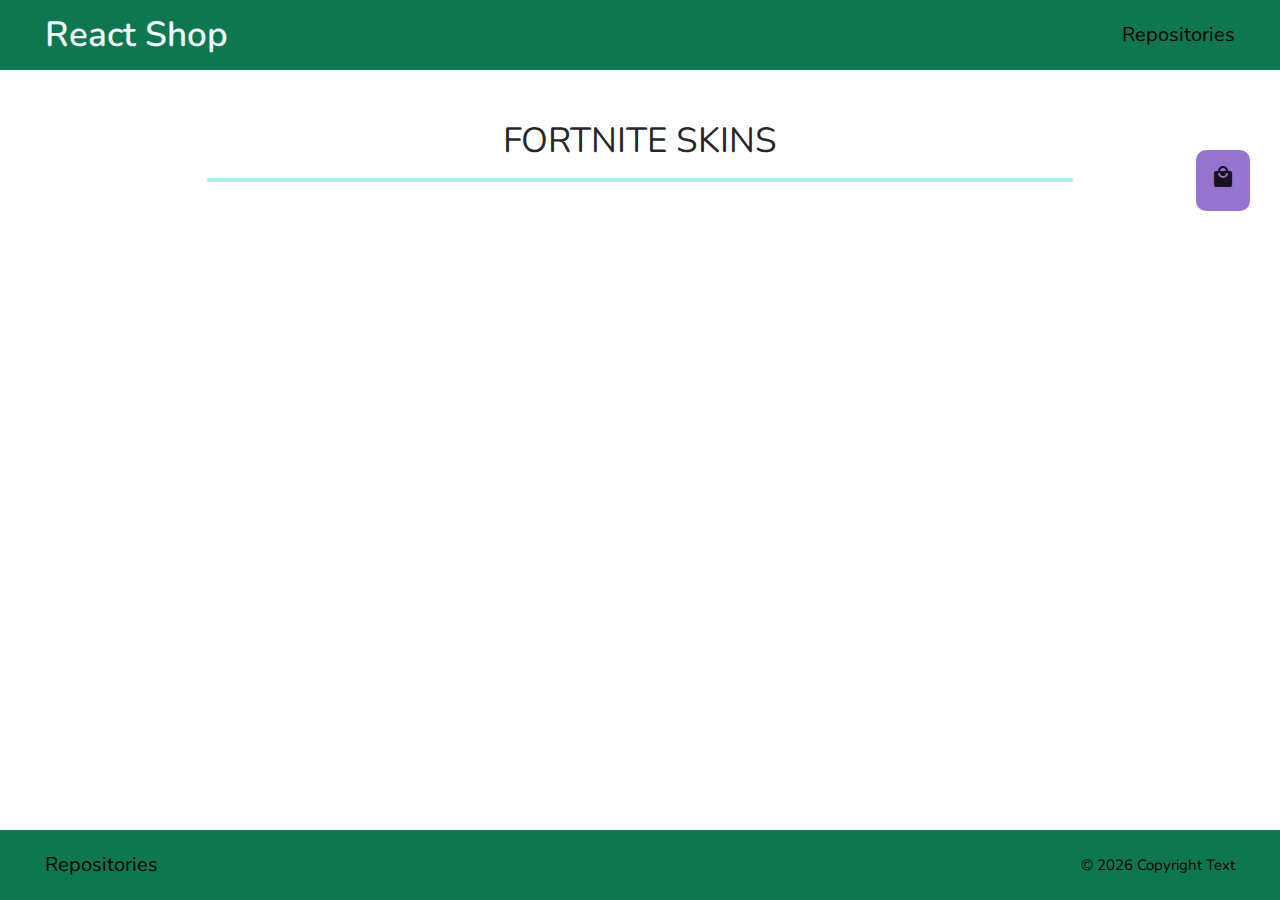
==== index.html @ 1063801d "Updates" ====
<!doctype html><html lang="en"><head><meta charset="utf-8"/><link rel="icon" href="/favicon.ico"/><meta name="viewport" content="width=device-width,initial-scale=1"/><meta name="theme-color" content="#000000"/><meta name="description" content="React Shop "/><link rel="apple-touch-icon" href="/logo192.png"/><link rel="manifest" href="/manifest.json"/><title>React Shop</title><link rel="stylesheet" href="https://cdnjs.cloudflare.com/ajax/libs/materialize/1.0.0/css/materialize.min.css"/><link href="https://fonts.googleapis.com/icon?family=Material+Icons" rel="stylesheet"/><script defer="defer" src="/static/js/main.e4588ed6.js"></script><link href="/static/css/main.5cb0a7de.css" rel="stylesheet"></head><body><noscript>You need to enable JavaScript to run this app.</noscript><div id="root"></div></body></html>
---- static/css/main.5cb0a7de.css ----
@import url(https://fonts.googleapis.com/css2?family=Montserrat&family=Nunito:wght@300;400;600&display=swap);body{font-family:Montserrat,sans-serif;font-family:Nunito,sans-serif}*,:after,:before{box-sizing:border-box;margin:0;padding:0}a{color:#000;text-decoration:none}li{list-style-type:none}.content{min-height:calc(100vh - 140px);padding:1.5rem 1rem}.title_top{font-size:35px;text-align:center;text-transform:uppercase}.goods{grid-gap:1rem;display:grid;gap:1rem;grid-template-columns:repeat(auto-fill,minmax(250px,1fr));margin:50px 0;position:relative}.header{align-items:center;background-color:#0e774f;display:flex;height:70px;justify-content:space-between;padding:0 45px}.logo a{color:#f0f8ff;font-size:35px;font-weight:600}.nav_item{font-size:20px;font-weight:400}.footer{align-items:center;background-color:#0e774f;display:flex;height:70px;justify-content:space-between;padding:0 45px}.repo{font-size:20px;font-weight:400}.projects__wrapper{border:1px solid #beb5b5;display:flex;flex-direction:column;padding:5px}.projects__img{display:block;max-width:100%}.descr__inner{background-color:#fff;display:flex;flex-direction:column;max-width:300px;min-height:84px}.projects__subtitle{font-size:22px;margin-top:19px;text-transform:uppercase}.projects__descr,.projects__subtitle{color:#333;font-style:normal;font-weight:400;line-height:20px;text-align:center}.projects__descr{font-size:15px;margin-top:4px}.price{font-size:25px;font-weight:400;margin-bottom:10px;text-align:center}.cart{border-radius:10px;bottom:2rem;cursor:pointer;padding:1rem;position:fixed;right:2rem;z-index:1}.btn{border-radius:5px;margin:0 auto;min-width:150px}.count{font-size:15px;font-weight:600}.cart_price,.cart_title{color:#fff;font-size:20px}.product{font-size:18px}.cartList{-webkit-animation:show .5s ease-in-out;animation:show .5s ease-in-out;background-color:#fff;border:2px solid #100f0f;border-radius:10px;box-shadow:0 1px 75px 67px rgba(34,60,80,.2);left:50%;max-width:90%;position:fixed;top:50%;-webkit-transform:translate(-50%,-50%);transform:translate(-50%,-50%);width:45rem}.close{color:#fff;cursor:pointer;left:93%;position:absolute;top:.5rem}.amountBtn{border:none;border-radius:50%;cursor:pointer;font-size:18px;font-weight:900;height:25px;line-height:15px;margin:0 5px;opacity:.7;width:25px}.orderBtn{display:block;margin:10px auto}.alert{align-items:center;-webkit-animation:showAlert .5s ease-in-out;animation:showAlert .5s ease-in-out;background-color:#9b78d2;border-radius:10px;box-shadow:0 1px 75px 67px rgba(34,60,80,.2);display:flex;height:35px;justify-content:center;left:70%;padding:10px;position:fixed;top:10%;z-index:10}.message{color:#fff;font-size:20px;text-align:center}@-webkit-keyframes show{0%{opacity:0;top:70%}to{opacity:1;top:50%}}@keyframes show{0%{opacity:0;top:70%}to{opacity:1;top:50%}}@media (min-width:767px){.cart{bottom:auto;top:10rem}}@media (max-width:426px){.goods{grid-gap:20px;display:grid;grid-template-columns:repeat(2,3fr)}.projects__subtitle{font-size:14px}.btn,.projects__descr{font-size:12px}.btn{height:30px;line-height:15px;margin:0 auto;text-align:center;width:80px}.nav_list{display:none}.header{justify-content:center}.product{font-size:15px}.alert{left:40%;top:82%}.message{font-size:12px}}@media (max-width:376px){.nav_list{display:none}.header{justify-content:center}.logo a{font-size:30px}}
/*# sourceMappingURL=main.5cb0a7de.css.map*/
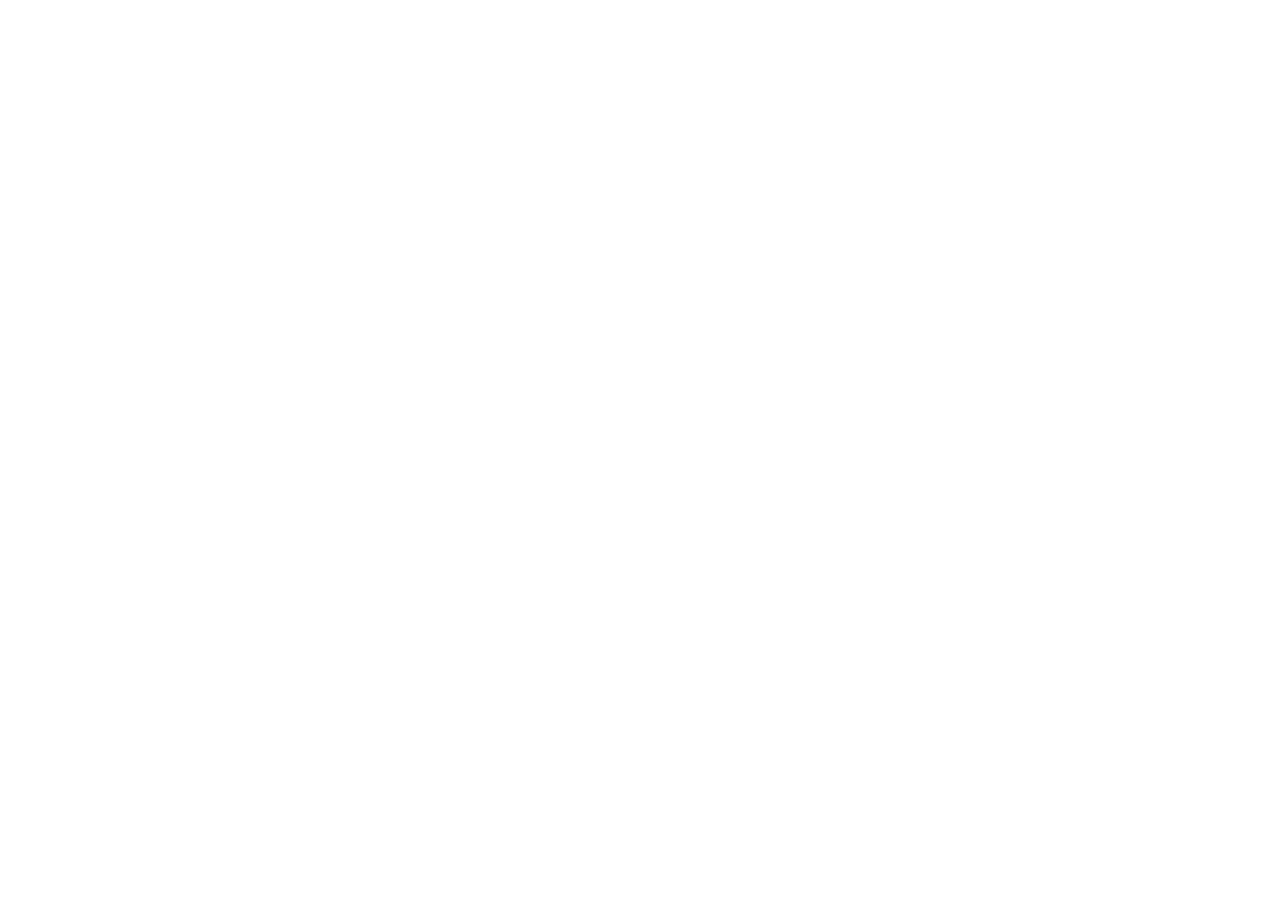
==== commit 73a1c1fb: "Updates" ====
--- a/index.html
+++ b/index.html
@@ -1 +1 @@
-<!doctype html><html lang="en"><head><meta charset="utf-8"/><link rel="icon" href="/favicon.ico"/><meta name="viewport" content="width=device-width,initial-scale=1"/><meta name="theme-color" content="#000000"/><meta name="description" content="React Shop "/><link rel="apple-touch-icon" href="/logo192.png"/><link rel="manifest" href="/manifest.json"/><title>React Shop</title><link rel="stylesheet" href="https://cdnjs.cloudflare.com/ajax/libs/materialize/1.0.0/css/materialize.min.css"/><link href="https://fonts.googleapis.com/icon?family=Material+Icons" rel="stylesheet"/><script defer="defer" src="/static/js/main.e4588ed6.js"></script><link href="/static/css/main.5cb0a7de.css" rel="stylesheet"></head><body><noscript>You need to enable JavaScript to run this app.</noscript><div id="root"></div></body></html>+<!doctype html><html lang="en"><head><meta charset="utf-8"/><link rel="icon" href="/react-shop/favicon.ico"/><meta name="viewport" content="width=device-width,initial-scale=1"/><meta name="theme-color" content="#000000"/><meta name="description" content="React Shop "/><link rel="apple-touch-icon" href="/react-shop/logo192.png"/><link rel="manifest" href="/react-shop/manifest.json"/><title>React Shop</title><link rel="stylesheet" href="https://cdnjs.cloudflare.com/ajax/libs/materialize/1.0.0/css/materialize.min.css"/><link href="https://fonts.googleapis.com/icon?family=Material+Icons" rel="stylesheet"/><script defer="defer" src="/react-shop/static/js/main.e4588ed6.js"></script><link href="/react-shop/static/css/main.5cb0a7de.css" rel="stylesheet"></head><body><noscript>You need to enable JavaScript to run this app.</noscript><div id="root"></div></body></html>